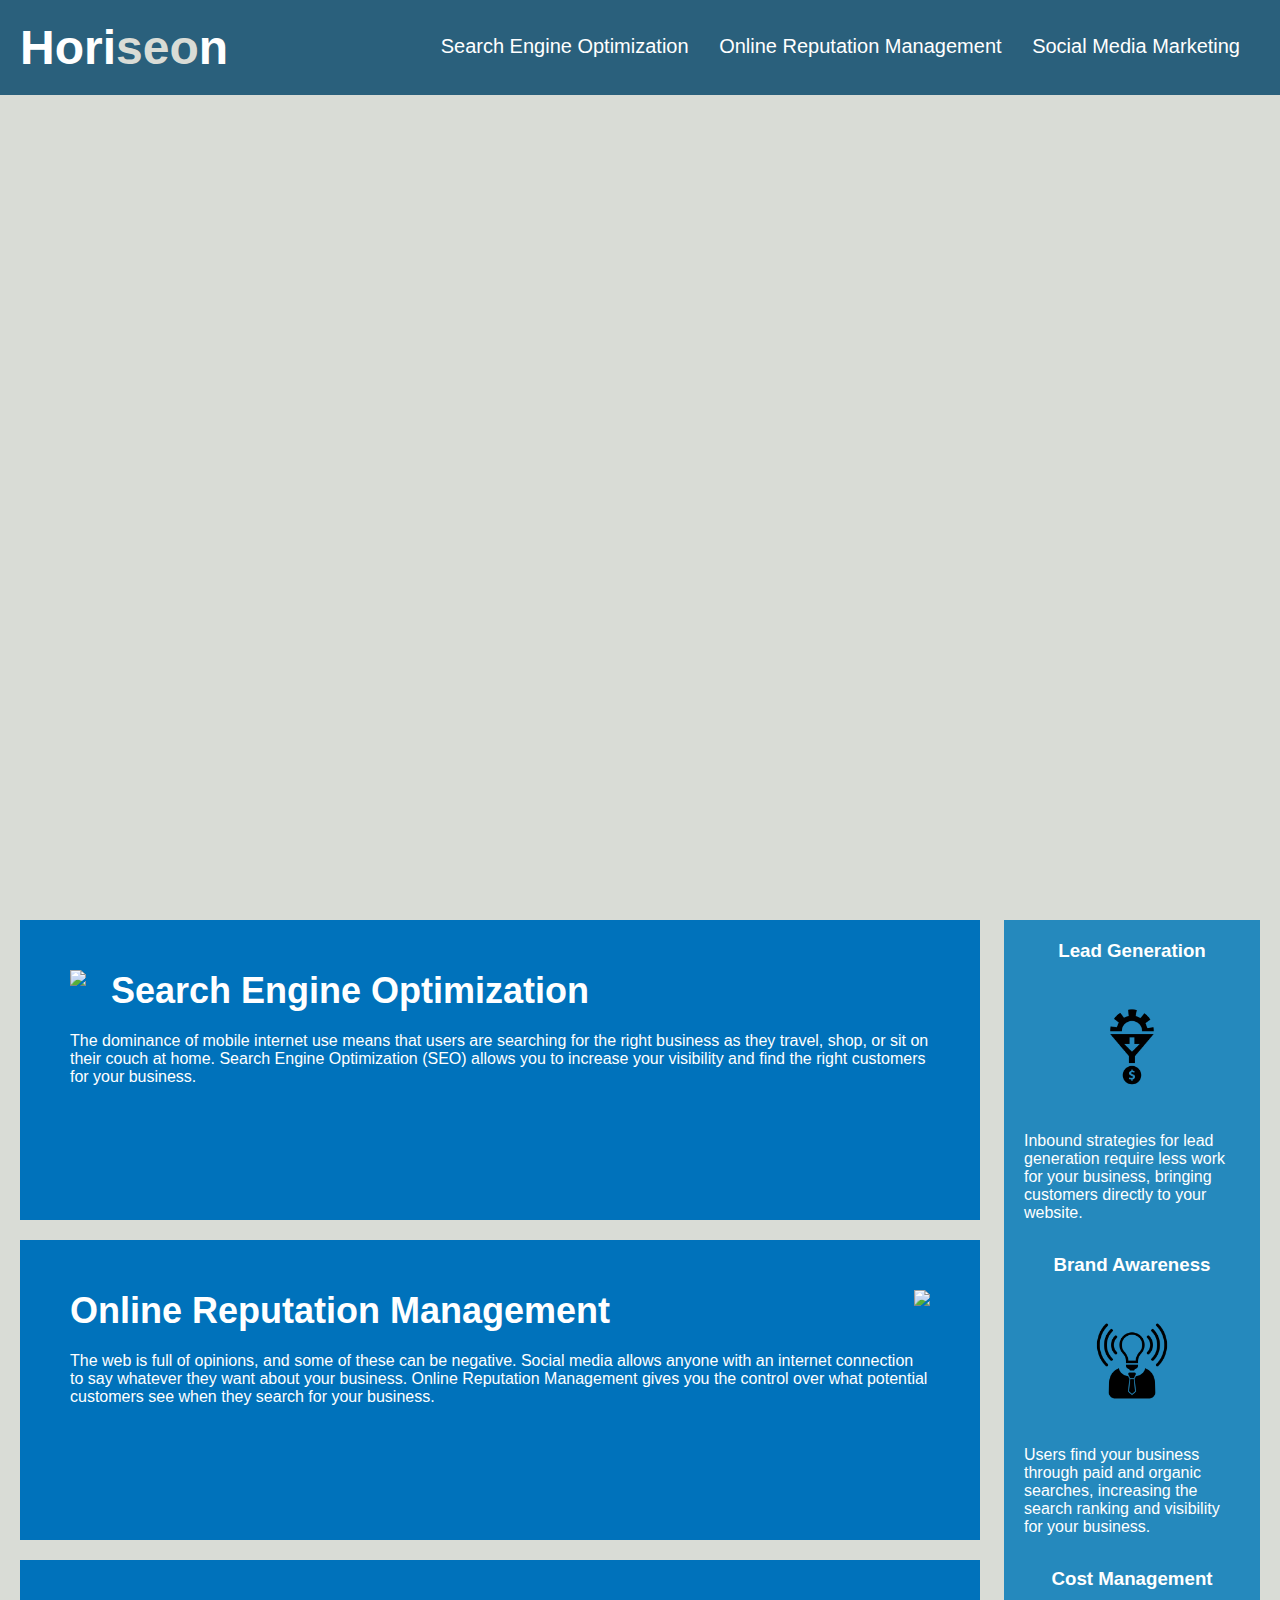
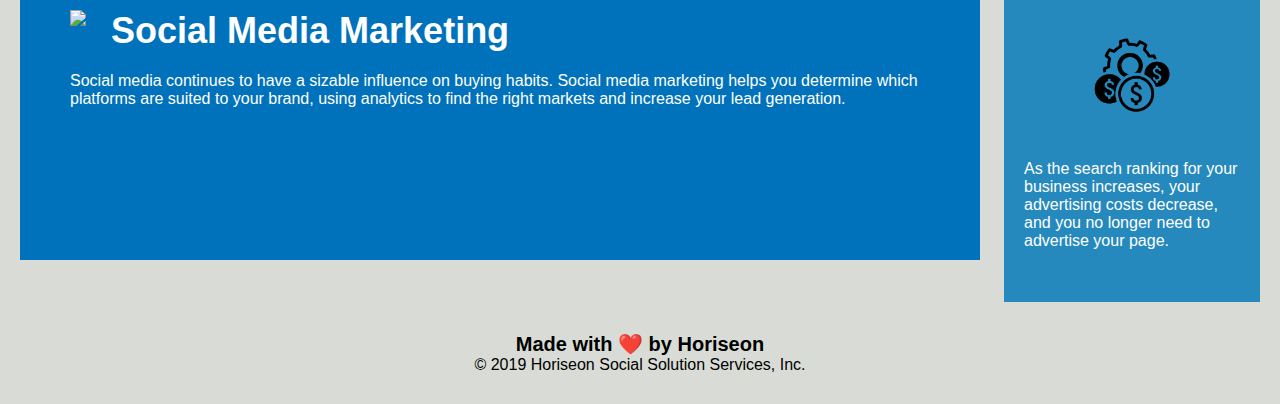
==== Develop/index.html @ e1b3511e "Added given files from client, inclueds html abd css" ====
<!DOCTYPE html>
<html lang="en-us">

<head>
    <meta charset="UTF-8" />
    <link rel="stylesheet" href="./assets/css/style.css">
    <title>website</title>
</head>

<body>
    <div class="header">
        <h1>Hori<span class="seo">seo</span>n</h1>
        <div>
            <ul>
                <li>
                    <a href="#search-engine-optimization">Search Engine Optimization</a>
                </li>
                <li>
                    <a href="#online-reputation-management">Online Reputation Management</a>
                </li>
                <li>
                    <a href="#social-media-marketing">Social Media Marketing</a>
                </li>
            </ul>
        </div>
    </div>
    <div class="hero"></div>
    <div class="content">
        <div class="search-engine-optimization">
            <img src="./assets/images/search-engine-optimization.jpg" class="float-left" />
            <h2>Search Engine Optimization</h2>
            <p>
                The dominance of mobile internet use means that users are searching for the right business as they travel, shop, or sit on their couch at home. Search Engine Optimization (SEO) allows you to increase your visibility and find the right customers for your business.
            </p>
        </div>
        <div id="online-reputation-management" class="online-reputation-management">
            <img src="./assets/images/online-reputation-management.jpg" class="float-right" />
            <h2>Online Reputation Management</h2>
            <p>
                The web is full of opinions, and some of these can be negative. Social media allows anyone with an internet connection to say whatever they want about your business. Online Reputation Management gives you the control over what potential customers see when they search for your business.
            </p>
        </div>
        <div id="social-media-marketing" class="social-media-marketing">
            <img src="./assets/images/social-media-marketing.jpg" class="float-left" />
            <h2>Social Media Marketing</h2>
            <p>
                Social media continues to have a sizable influence on buying habits. Social media marketing helps you determine which platforms are suited to your brand, using analytics to find the right markets and increase your lead generation.
            </p>
        </div>
    </div>
    <div class="benefits">
        <div class="benefit-lead">
            <h3>Lead Generation</h3>
            <img src="./assets/images/lead-generation.png" />
            <p>
                Inbound strategies for lead generation require less work for your business, bringing customers directly to your website.
            </p>
        </div>
        <div class="benefit-brand">
            <h3>Brand Awareness</h3>
            <img src="./assets/images/brand-awareness.png" />
            <p>
                Users find your business through paid and organic searches, increasing the search ranking and visibility for your business.
            </p>
        </div>
        <div class="benefit-cost">
            <h3>Cost Management</h3>
            <img src="./assets/images/cost-management.png" />
            <p>
                As the search ranking for your business increases, your advertising costs decrease, and you no longer need to advertise your page.
            </p>
        </div>
    </div>
    <div class="footer">
        <h2>Made with ❤️️ by Horiseon</h2>
        <p>
            &copy; 2019 Horiseon Social Solution Services, Inc.
        </p>
    </div>
</body>

</html>
---- Develop/assets/css/style.css ----
* {
    box-sizing: border-box;
    padding: 0;
    margin: 0;
}

body {
    background-color: #d9dcd6;
}

.header {
    padding: 20px;
    font-family: 'Trebuchet MS', 'Lucida Sans Unicode', 'Lucida Grande', 'Lucida Sans', Arial, sans-serif;
    background-color: #2a607c;
    color: #ffffff;
}

.header h1 {
    display: inline-block;
    font-size: 48px;
}

.header h1 .seo {
    color: #d9dcd6;
}

.header div {
    padding-top: 15px;
    margin-right: 20px;
    float: right;
    font-family: 'Gill Sans', 'Gill Sans MT', Calibri, 'Trebuchet MS', sans-serif;
    font-size: 20px;
}

.header div ul {
    list-style-type: none;
}

.header div ul li {
    display: inline-block;
    margin-left: 25px;
}

a {
    color: #ffffff;
    text-decoration: none;
}

p {
    font-size: 16px;
}

.hero {
    height: 800px;
    width: 100%;
    margin-bottom: 25px;
    background-image: url("../images/digital-marketing-meeting.jpg");
    background-size: cover;
    background-position: center;
}

.float-left {
    float: left;
    margin-right: 25px;
}

.float-right {
    float: right;
    margin-left: 25px;
}

.content {
    width: 75%;
    display: inline-block;
    margin-left: 20px;
}

.benefits {
    margin-right: 20px;
    padding: 20px;
    clear: both;
    float: right;
    width: 20%;
    height: 100%;
    font-family: 'Gill Sans', 'Gill Sans MT', Calibri, 'Trebuchet MS', sans-serif;
    background-color: #2589bd;
}

.benefit-lead {
    margin-bottom: 32px;
    color: #ffffff;
}

.benefit-brand {
    margin-bottom: 32px;
    color: #ffffff;
}

.benefit-cost {
    margin-bottom: 32px;
    color: #ffffff;
}

.benefit-lead h3 {
    margin-bottom: 10px;
    text-align: center;
}

.benefit-brand h3 {
    margin-bottom: 10px;
    text-align: center;
}

.benefit-cost h3 {
    margin-bottom: 10px;
    text-align: center;
}

.benefit-lead img {
    display: block;
    margin: 10px auto;
    max-width: 150px;
}

.benefit-brand img {
    display: block;
    margin: 10px auto;
    max-width: 150px;
}

.benefit-cost img {
    display: block;
    margin: 10px auto;
    max-width: 150px;
}

.search-engine-optimization {
    margin-bottom: 20px;
    padding: 50px;
    height: 300px;
    font-family: 'Gill Sans', 'Gill Sans MT', Calibri, 'Trebuchet MS', sans-serif;
    background-color: #0072bb;
    color: #ffffff;
}

.online-reputation-management {
    margin-bottom: 20px;
    padding: 50px;
    height: 300px;
    font-family: 'Gill Sans', 'Gill Sans MT', Calibri, 'Trebuchet MS', sans-serif;
    background-color: #0072bb;
    color: #ffffff;
}

.social-media-marketing {
    margin-bottom: 20px;
    padding: 50px;
    height: 300px;
    font-family: 'Gill Sans', 'Gill Sans MT', Calibri, 'Trebuchet MS', sans-serif;
    background-color: #0072bb;
    color: #ffffff;
}

.search-engine-optimization img {
    max-height: 200px;
}

.online-reputation-management img {
    max-height: 200px;
}

.social-media-marketing img {
    max-height: 200px;
}

.search-engine-optimization h2 {
    margin-bottom: 20px;
    font-size: 36px;
}

.online-reputation-management h2 {
    margin-bottom: 20px;
    font-size: 36px;
}

.social-media-marketing h2 {
    margin-bottom: 20px;
    font-size: 36px;
}

.footer {
    padding: 30px;
    clear: both;
    font-family: 'Trebuchet MS', 'Lucida Sans Unicode', 'Lucida Grande', 'Lucida Sans', Arial, sans-serif;
    text-align: center;
}

.footer h2 {
    font-size: 20px;
}
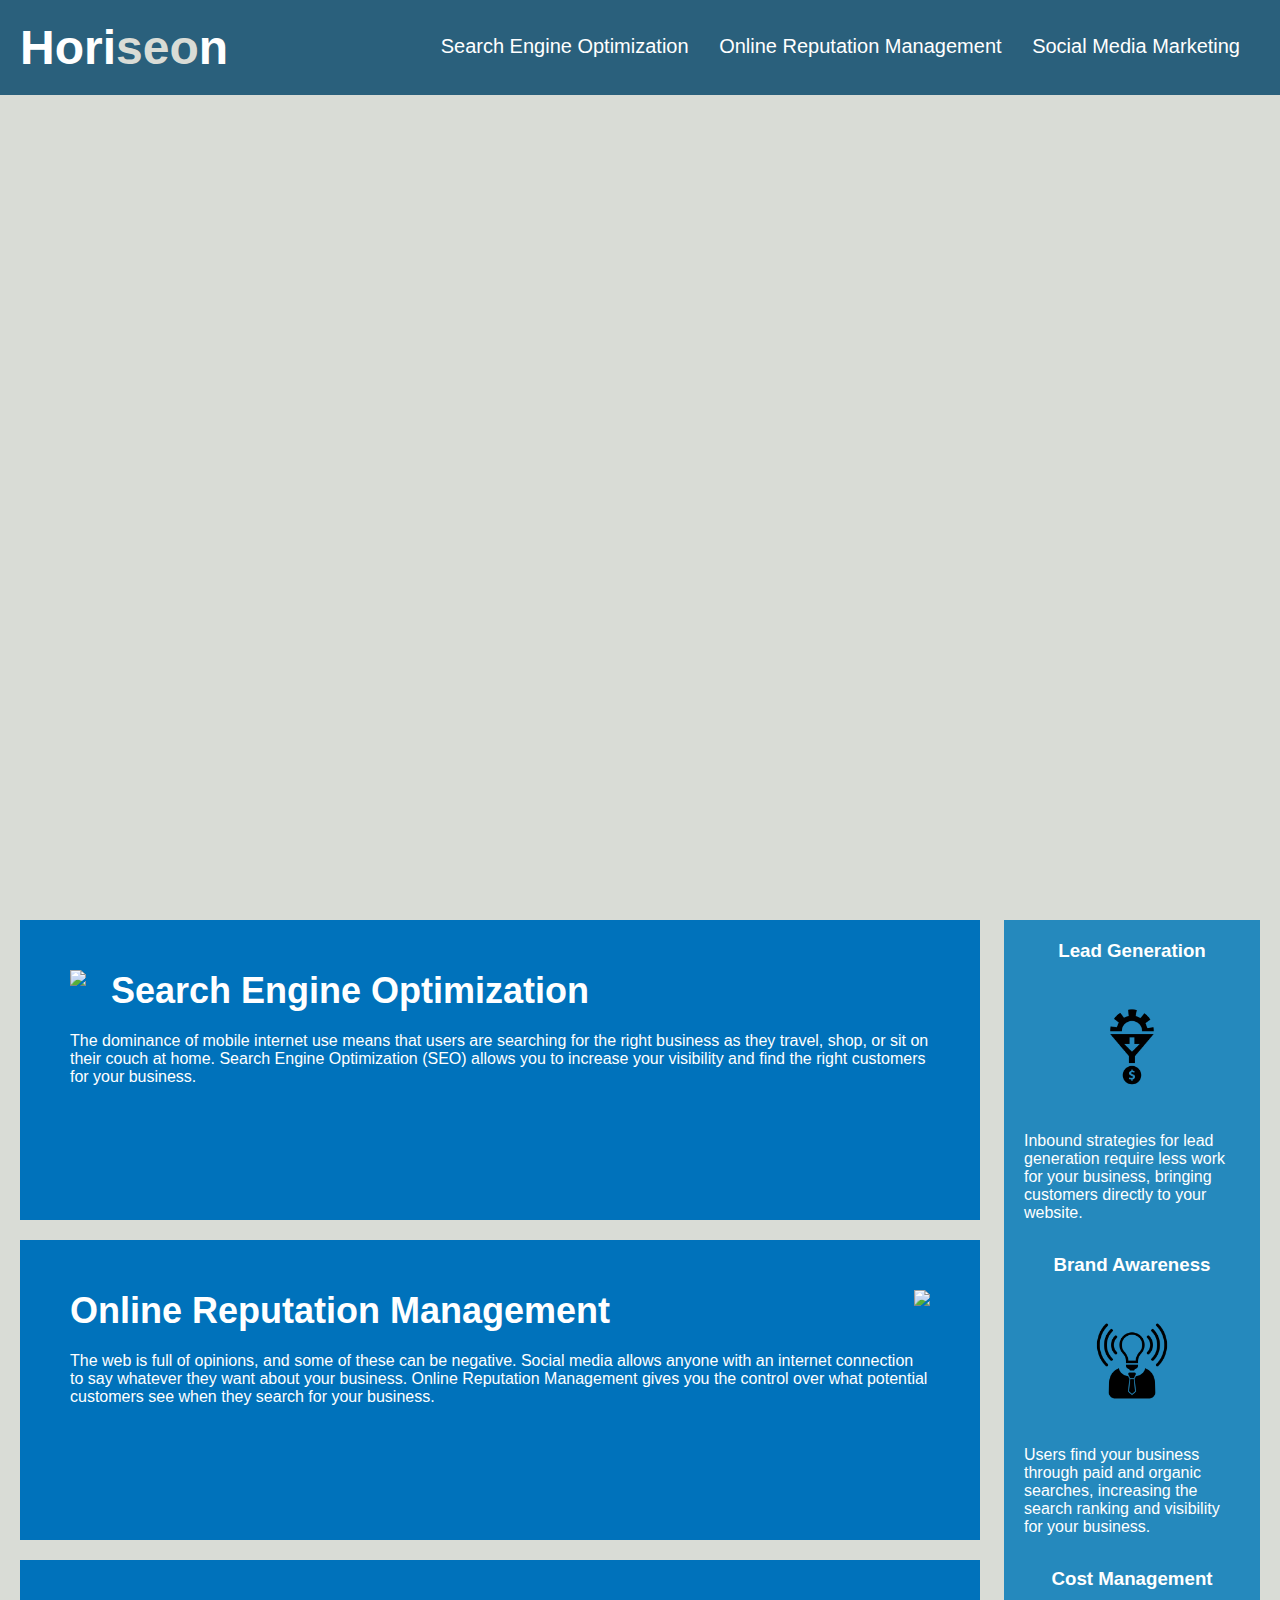
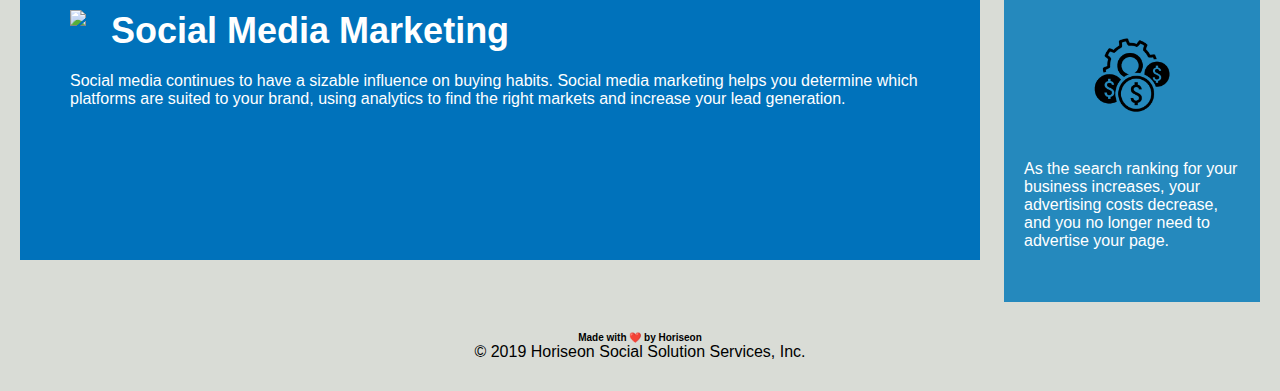
==== commit 85e8a904: "Semantic elememts added" ====
--- a/Develop/index.html
+++ b/Develop/index.html
@@ -8,9 +8,11 @@
 </head>
 
 <body>
+
     <div class="header">
-        <h1>Hori<span class="seo">seo</span>n</h1>
-        <div>
+        <header>
+            <h1>Hori<span class="seo">seo</span>n</h1>
+                <div>
             <ul>
                 <li>
                     <a href="#search-engine-optimization">Search Engine Optimization</a>
@@ -22,10 +24,12 @@
                     <a href="#social-media-marketing">Social Media Marketing</a>
                 </li>
             </ul>
-        </div>
+                </div>
+        </header>
     </div>
-    <div class="hero"></div>
-    <div class="content">
+    <section>
+        <div class="hero"></div>
+        <div class="content">
         <div class="search-engine-optimization">
             <img src="./assets/images/search-engine-optimization.jpg" class="float-left" />
             <h2>Search Engine Optimization</h2>
@@ -49,6 +53,7 @@
         </div>
     </div>
     <div class="benefits">
+    </header>
         <div class="benefit-lead">
             <h3>Lead Generation</h3>
             <img src="./assets/images/lead-generation.png" />
@@ -70,6 +75,7 @@
                 As the search ranking for your business increases, your advertising costs decrease, and you no longer need to advertise your page.
             </p>
         </div>
+    </section>
     </div>
     <div class="footer">
         <h2>Made with ❤️️ by Horiseon</h2>
--- a/Develop/assets/css/style.css
+++ b/Develop/assets/css/style.css
@@ -193,8 +193,9 @@
     clear: both;
     font-family: 'Trebuchet MS', 'Lucida Sans Unicode', 'Lucida Grande', 'Lucida Sans', Arial, sans-serif;
     text-align: center;
+    
 }
 
 .footer h2 {
-    font-size: 20px;
-}
+    font-size: 10px;
+}
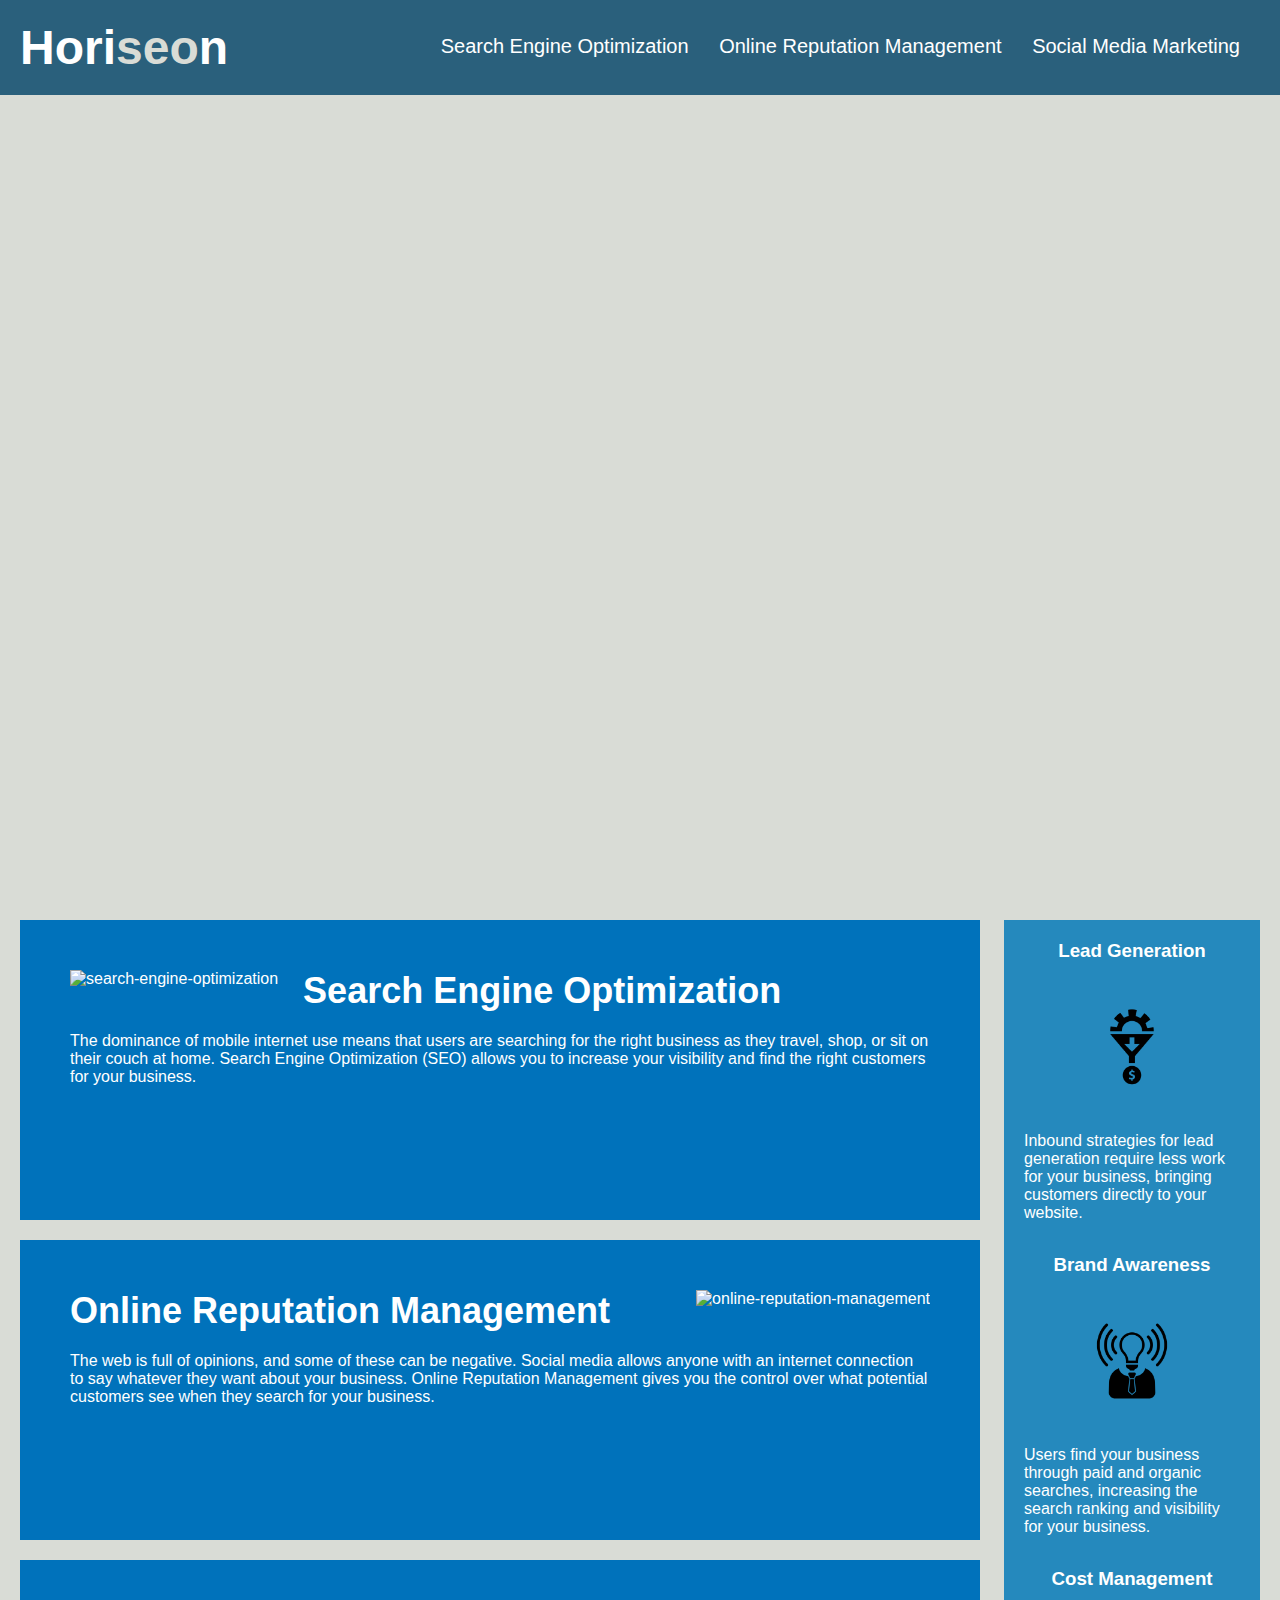
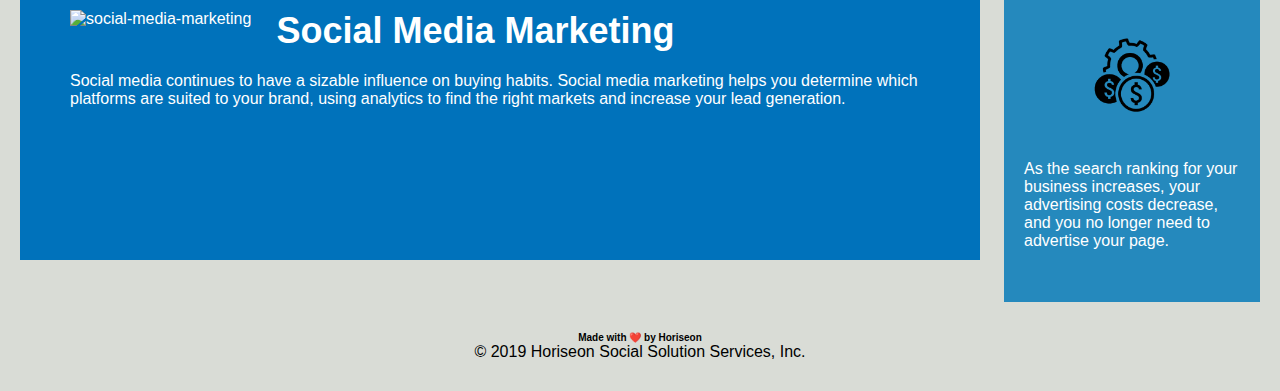
==== commit ad2bb135: "Added alt attributes for index.html" ====
--- a/Develop/index.html
+++ b/Develop/index.html
@@ -31,21 +31,24 @@
         <div class="hero"></div>
         <div class="content">
         <div class="search-engine-optimization">
-            <img src="./assets/images/search-engine-optimization.jpg" class="float-left" />
+            <img src="./assets/images/search-engine-optimization.jpg"
+             alt ="search-engine-optimization"class="float-left" />
             <h2>Search Engine Optimization</h2>
             <p>
                 The dominance of mobile internet use means that users are searching for the right business as they travel, shop, or sit on their couch at home. Search Engine Optimization (SEO) allows you to increase your visibility and find the right customers for your business.
             </p>
         </div>
         <div id="online-reputation-management" class="online-reputation-management">
-            <img src="./assets/images/online-reputation-management.jpg" class="float-right" />
+            <img src="./assets/images/online-reputation-management.jpg" alt="online-reputation-management"
+            class="float-right" />
             <h2>Online Reputation Management</h2>
             <p>
                 The web is full of opinions, and some of these can be negative. Social media allows anyone with an internet connection to say whatever they want about your business. Online Reputation Management gives you the control over what potential customers see when they search for your business.
             </p>
         </div>
         <div id="social-media-marketing" class="social-media-marketing">
-            <img src="./assets/images/social-media-marketing.jpg" class="float-left" />
+            <img src="./assets/images/social-media-marketing.jpg" alt="social-media-marketing"
+            class="float-left" />
             <h2>Social Media Marketing</h2>
             <p>
                 Social media continues to have a sizable influence on buying habits. Social media marketing helps you determine which platforms are suited to your brand, using analytics to find the right markets and increase your lead generation.
@@ -56,21 +59,21 @@
     </header>
         <div class="benefit-lead">
             <h3>Lead Generation</h3>
-            <img src="./assets/images/lead-generation.png" />
+            <img src="./assets/images/lead-generation.png"alt="lead-generation" />
             <p>
                 Inbound strategies for lead generation require less work for your business, bringing customers directly to your website.
             </p>
         </div>
         <div class="benefit-brand">
             <h3>Brand Awareness</h3>
-            <img src="./assets/images/brand-awareness.png" />
+            <img src="./assets/images/brand-awareness.png"alt="brand-awareness" />
             <p>
                 Users find your business through paid and organic searches, increasing the search ranking and visibility for your business.
             </p>
         </div>
         <div class="benefit-cost">
             <h3>Cost Management</h3>
-            <img src="./assets/images/cost-management.png" />
+            <img src="./assets/images/cost-management.png" alt="cost-management"/>
             <p>
                 As the search ranking for your business increases, your advertising costs decrease, and you no longer need to advertise your page.
             </p>
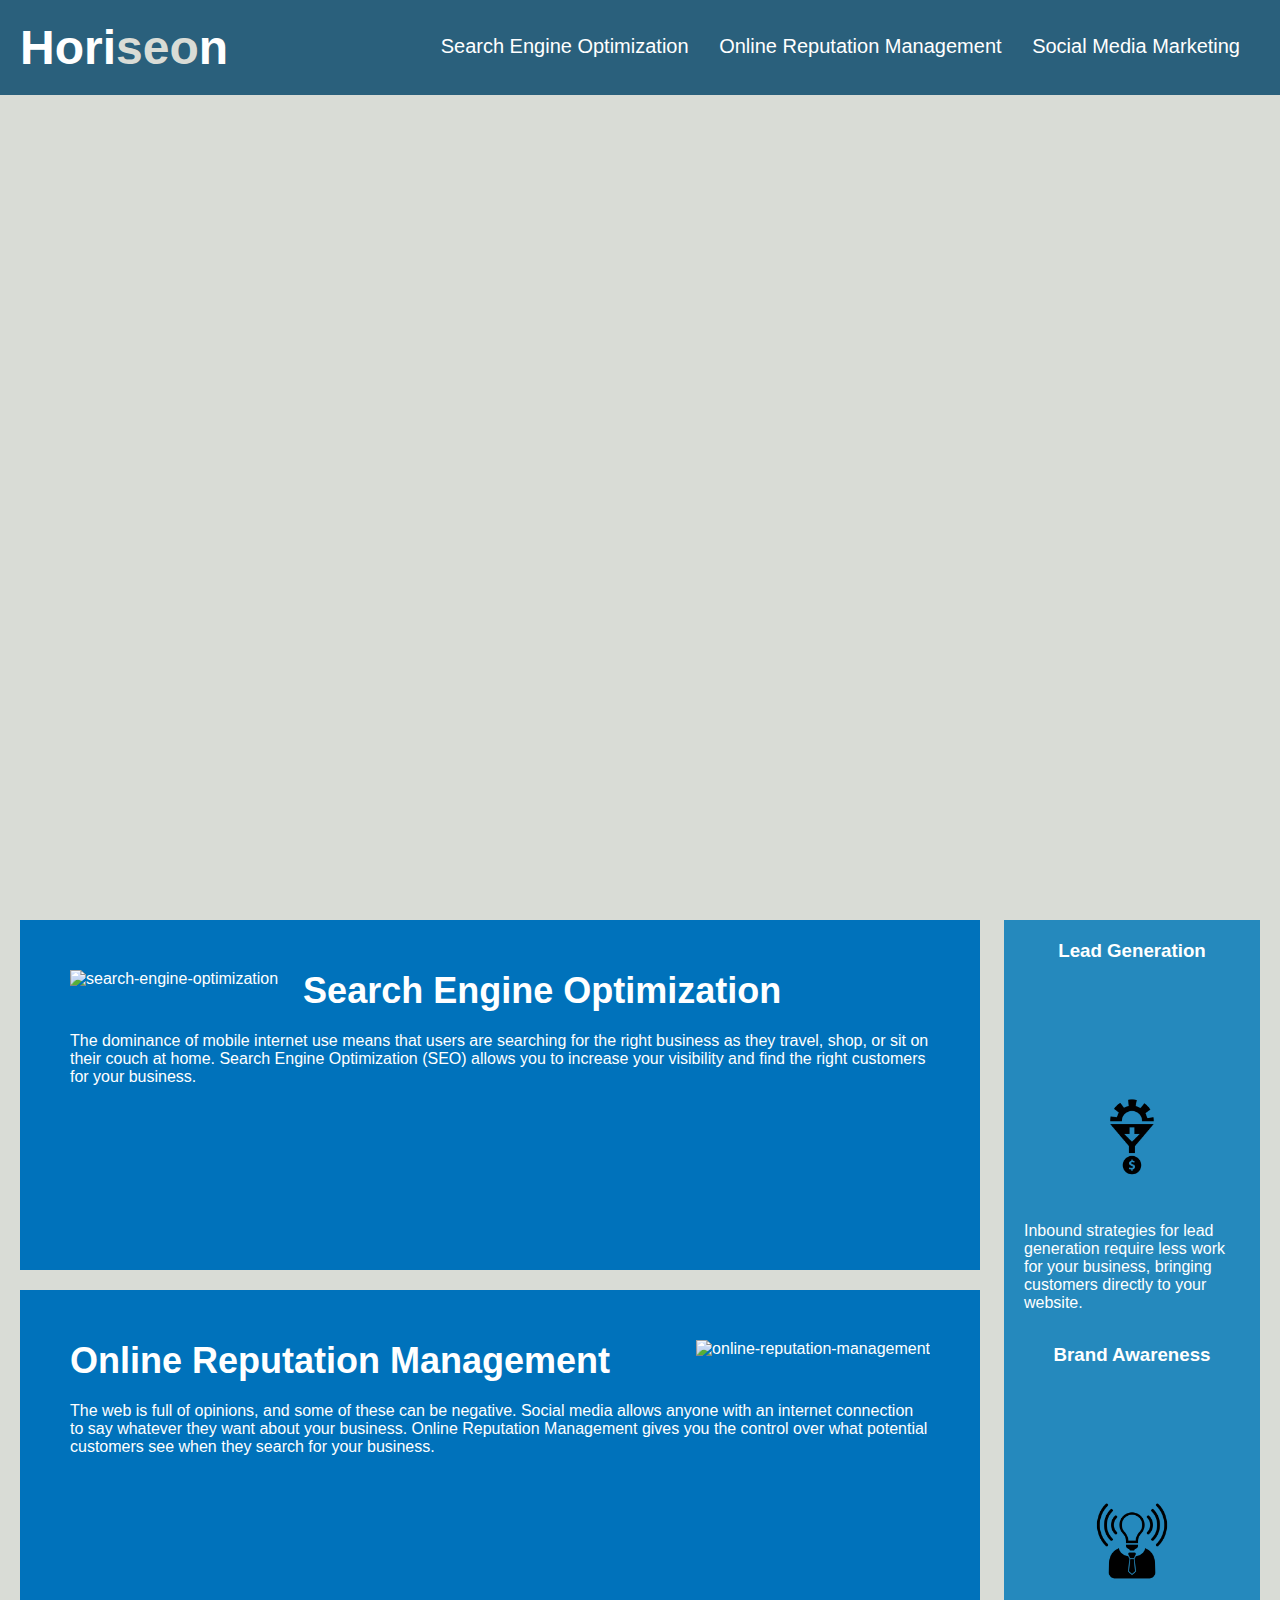
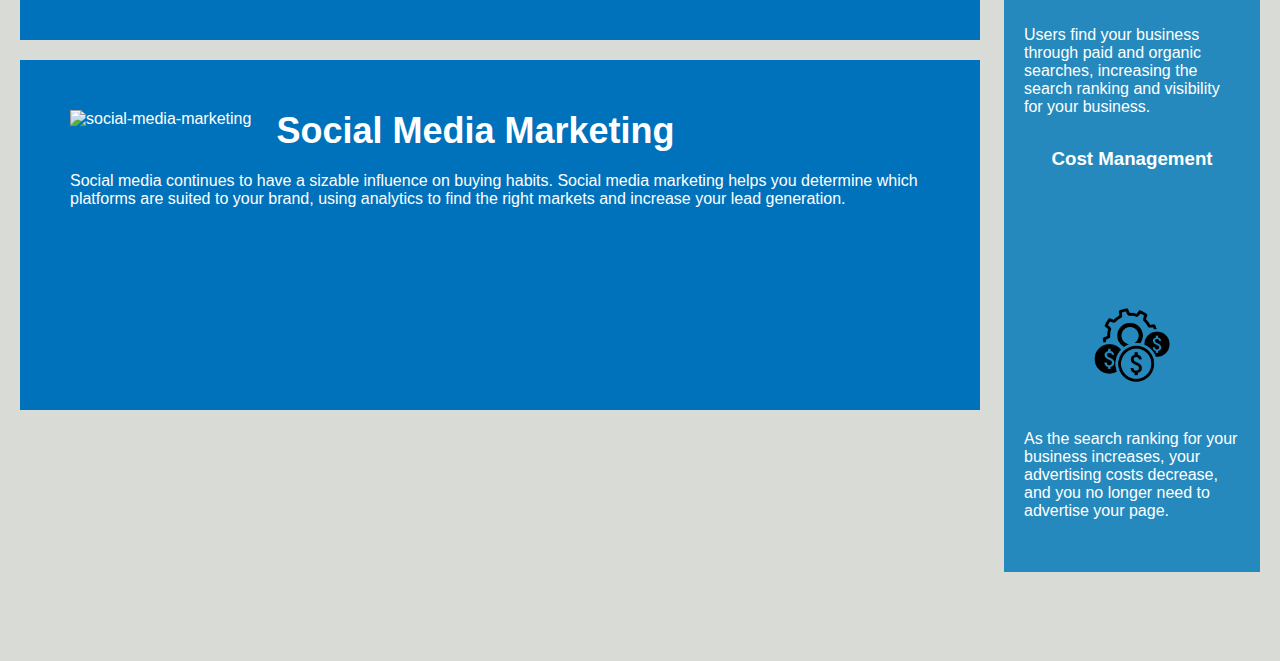
==== commit a10f5891: "README file added" ====
--- a/Develop/index.html
+++ b/Develop/index.html
@@ -4,7 +4,7 @@
 <head>
     <meta charset="UTF-8" />
     <link rel="stylesheet" href="./assets/css/style.css">
-    <title>website</title>
+    <title>Horiseon SEO</title>
 </head>
 
 <body>
@@ -12,72 +12,80 @@
     <div class="header">
         <header>
             <h1>Hori<span class="seo">seo</span>n</h1>
-                <div>
-            <ul>
-                <li>
-                    <a href="#search-engine-optimization">Search Engine Optimization</a>
-                </li>
-                <li>
-                    <a href="#online-reputation-management">Online Reputation Management</a>
-                </li>
-                <li>
-                    <a href="#social-media-marketing">Social Media Marketing</a>
-                </li>
-            </ul>
-                </div>
+            <div>
+                <ul>
+                    <li>
+                        <a href="#search-engine-optimization">Search Engine Optimization</a>
+                    </li>
+                    <li>
+                        <a href="#online-reputation-management">Online Reputation Management</a>
+                    </li>
+                    <li>
+                        <a href="#social-media-marketing">Social Media Marketing</a>
+                    </li>
+                </ul>
+            </div>
         </header>
     </div>
     <section>
         <div class="hero"></div>
         <div class="content">
-        <div class="search-engine-optimization">
-            <img src="./assets/images/search-engine-optimization.jpg"
-             alt ="search-engine-optimization"class="float-left" />
-            <h2>Search Engine Optimization</h2>
-            <p>
-                The dominance of mobile internet use means that users are searching for the right business as they travel, shop, or sit on their couch at home. Search Engine Optimization (SEO) allows you to increase your visibility and find the right customers for your business.
-            </p>
+            <div id="search-engine-optimization" class="search-engine-optimization">
+                <img src="./assets/images/search-engine-optimization.jpg" alt="search-engine-optimization"
+                    class="float-left" />
+                <h2>Search Engine Optimization</h2>
+                <p>
+                    The dominance of mobile internet use means that users are searching for the right business as they
+                    travel, shop, or sit on their couch at home. Search Engine Optimization (SEO) allows you to increase
+                    your visibility and find the right customers for your business.
+                </p>
+            </div>
+            <div id="online-reputation-management" class="online-reputation-management">
+                <img src="./assets/images/online-reputation-management.jpg" alt="online-reputation-management"
+                    class="float-right" />
+                <h2>Online Reputation Management</h2>
+                <p>
+                    The web is full of opinions, and some of these can be negative. Social media allows anyone with an
+                    internet connection to say whatever they want about your business. Online Reputation Management
+                    gives you the control over what potential customers see when they search for your business.
+                </p>
+            </div>
+            <div id="social-media-marketing" class="social-media-marketing">
+                <img src="./assets/images/social-media-marketing.jpg" alt="social-media-marketing" class="float-left" />
+                <h2>Social Media Marketing</h2>
+                <p>
+                    Social media continues to have a sizable influence on buying habits. Social media marketing helps
+                    you determine which platforms are suited to your brand, using analytics to find the right markets
+                    and increase your lead generation.
+                </p>
+            </div>
         </div>
-        <div id="online-reputation-management" class="online-reputation-management">
-            <img src="./assets/images/online-reputation-management.jpg" alt="online-reputation-management"
-            class="float-right" />
-            <h2>Online Reputation Management</h2>
-            <p>
-                The web is full of opinions, and some of these can be negative. Social media allows anyone with an internet connection to say whatever they want about your business. Online Reputation Management gives you the control over what potential customers see when they search for your business.
-            </p>
-        </div>
-        <div id="social-media-marketing" class="social-media-marketing">
-            <img src="./assets/images/social-media-marketing.jpg" alt="social-media-marketing"
-            class="float-left" />
-            <h2>Social Media Marketing</h2>
-            <p>
-                Social media continues to have a sizable influence on buying habits. Social media marketing helps you determine which platforms are suited to your brand, using analytics to find the right markets and increase your lead generation.
-            </p>
-        </div>
-    </div>
-    <div class="benefits">
-    </header>
-        <div class="benefit-lead">
-            <h3>Lead Generation</h3>
-            <img src="./assets/images/lead-generation.png"alt="lead-generation" />
-            <p>
-                Inbound strategies for lead generation require less work for your business, bringing customers directly to your website.
-            </p>
-        </div>
-        <div class="benefit-brand">
-            <h3>Brand Awareness</h3>
-            <img src="./assets/images/brand-awareness.png"alt="brand-awareness" />
-            <p>
-                Users find your business through paid and organic searches, increasing the search ranking and visibility for your business.
-            </p>
-        </div>
-        <div class="benefit-cost">
-            <h3>Cost Management</h3>
-            <img src="./assets/images/cost-management.png" alt="cost-management"/>
-            <p>
-                As the search ranking for your business increases, your advertising costs decrease, and you no longer need to advertise your page.
-            </p>
-        </div>
+        <div class="benefits">
+            </header>
+            <div class="benefit-lead">
+                <h3>Lead Generation</h3>
+                <img src="./assets/images/lead-generation.png" alt="lead-generation" />
+                <p>
+                    Inbound strategies for lead generation require less work for your business, bringing customers
+                    directly to your website.
+                </p>
+            </div>
+            <div class="benefit-brand">
+                <h3>Brand Awareness</h3>
+                <img src="./assets/images/brand-awareness.png" alt="brand-awareness" />
+                <p>
+                    Users find your business through paid and organic searches, increasing the search ranking and
+                    visibility for your business.
+                </p>
+            </div>
+            <div class="benefit-cost">
+                <h3>Cost Management</h3>
+                <img src="./assets/images/cost-management.png" alt="cost-management" />
+                <p>
+                    As the search ranking for your business increases, your advertising costs decrease, and you no
+                    longer need to advertise your page.
+                </p>
+            </div>
     </section>
     </div>
     <div class="footer">
@@ -88,4 +96,4 @@
     </div>
 </body>
 
-</html>
+</html>--- a/Develop/assets/css/style.css
+++ b/Develop/assets/css/style.css
@@ -1,13 +1,22 @@
+/*Universal Selector*/
 * {
     box-sizing: border-box;
     padding: 0;
     margin: 0;
 }
-
+/*Element selector*/
 body {
     background-color: #d9dcd6;
 }
+a {
+    color: #ffffff;
+    text-decoration: none;
+}
 
+p {
+    font-size: 16px;
+}
+/*Class Selector*/
 .header {
     padding: 20px;
     font-family: 'Trebuchet MS', 'Lucida Sans Unicode', 'Lucida Grande', 'Lucida Sans', Arial, sans-serif;
@@ -39,15 +48,6 @@
 .header div ul li {
     display: inline-block;
     margin-left: 25px;
-}
-
-a {
-    color: #ffffff;
-    text-decoration: none;
-}
-
-p {
-    font-size: 16px;
 }
 
 .hero {
@@ -86,104 +86,36 @@
     background-color: #2589bd;
 }
 
-.benefit-lead {
+.benefit-lead, .benefit-brand, .benefit-cost {
     margin-bottom: 32px;
     color: #ffffff;
 }
 
-.benefit-brand {
-    margin-bottom: 32px;
-    color: #ffffff;
-}
-
-.benefit-cost {
-    margin-bottom: 32px;
-    color: #ffffff;
-}
-
-.benefit-lead h3 {
-    margin-bottom: 10px;
+.benefit-lead h3, .benefit-brand h3, .benefit-cost h3{
+    margin-bottom: 100px;
     text-align: center;
 }
 
-.benefit-brand h3 {
-    margin-bottom: 10px;
-    text-align: center;
-}
-
-.benefit-cost h3 {
-    margin-bottom: 10px;
-    text-align: center;
-}
-
-.benefit-lead img {
+.benefit-lead img, .benefit-brand img, .benefit-cost img {
     display: block;
     margin: 10px auto;
     max-width: 150px;
 }
 
-.benefit-brand img {
-    display: block;
-    margin: 10px auto;
-    max-width: 150px;
-}
-
-.benefit-cost img {
-    display: block;
-    margin: 10px auto;
-    max-width: 150px;
-}
-
-.search-engine-optimization {
+.search-engine-optimization, .online-reputation-management, .social-media-marketing {
     margin-bottom: 20px;
     padding: 50px;
-    height: 300px;
+    height: 350px;
     font-family: 'Gill Sans', 'Gill Sans MT', Calibri, 'Trebuchet MS', sans-serif;
     background-color: #0072bb;
     color: #ffffff;
 }
 
-.online-reputation-management {
-    margin-bottom: 20px;
-    padding: 50px;
-    height: 300px;
-    font-family: 'Gill Sans', 'Gill Sans MT', Calibri, 'Trebuchet MS', sans-serif;
-    background-color: #0072bb;
-    color: #ffffff;
-}
-
-.social-media-marketing {
-    margin-bottom: 20px;
-    padding: 50px;
-    height: 300px;
-    font-family: 'Gill Sans', 'Gill Sans MT', Calibri, 'Trebuchet MS', sans-serif;
-    background-color: #0072bb;
-    color: #ffffff;
-}
-
-.search-engine-optimization img {
+.search-engine-optimization img, .online-reputation-management img, .social-media-marketing img {
     max-height: 200px;
 }
 
-.online-reputation-management img {
-    max-height: 200px;
-}
-
-.social-media-marketing img {
-    max-height: 200px;
-}
-
-.search-engine-optimization h2 {
-    margin-bottom: 20px;
-    font-size: 36px;
-}
-
-.online-reputation-management h2 {
-    margin-bottom: 20px;
-    font-size: 36px;
-}
-
-.social-media-marketing h2 {
+.search-engine-optimization h2, .online-reputation-management h2, .social-media-marketing h2 {
     margin-bottom: 20px;
     font-size: 36px;
 }
@@ -192,8 +124,8 @@
     padding: 30px;
     clear: both;
     font-family: 'Trebuchet MS', 'Lucida Sans Unicode', 'Lucida Grande', 'Lucida Sans', Arial, sans-serif;
-    text-align: center;
-    
+    text-align: left;
+    visibility: hidden;
 }
 
 .footer h2 {
